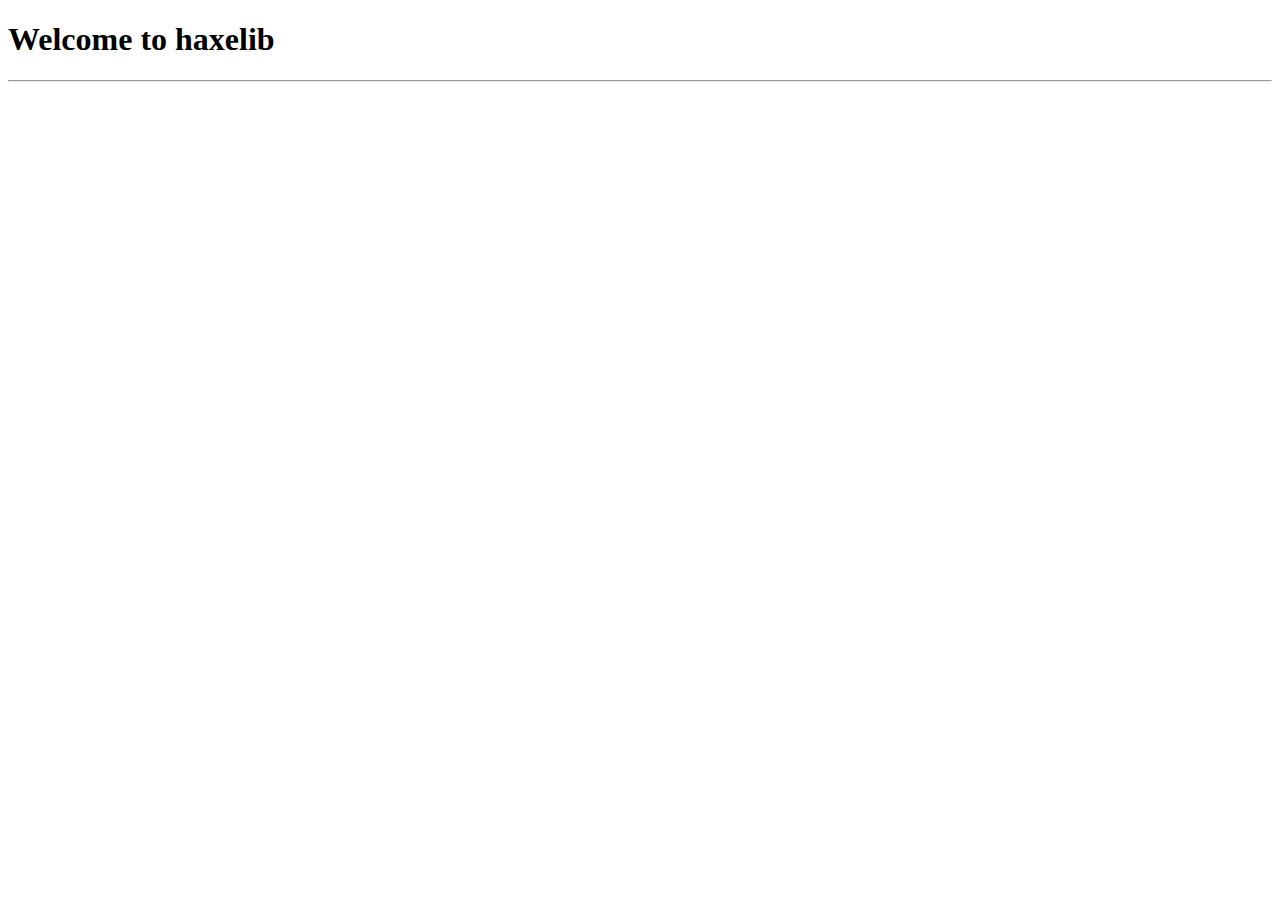
==== www/index.html @ 4eba7552 "add a js target for the haxelib website" ====
<!DOCTYPE HTML PUBLIC "-//W3C//DTD HTML 4.01 Transitional//EN" "http://www.w3.org/TR/html4/loose.dtd">
<html>
<head>
<meta http-equiv="Content-Type" content="text/html; charset=iso-8859-15">
<title>haxelib</title>
</head>

<body>
<h1>Welcome to haxelib</h1>

<div id="prj-list"></div>

<hr>
<address></address>

<script type="text/javascript" src="/js/jquery-1.3.2.min.js"></script>
<script type="text/javascript" src="/js/jquery-ui-1.7.2.custom.min.js"></script>
<script type="text/javascript" src="/js/jquery.form.js"></script>
<script type="text/javascript" src="/Controller.js"></script>

<textarea id="tmpl-prj-list" style="display:none">
::foreach projects::
<a href="/files/$$pkgName(::name::,::curversion::)">Download</a>
<span class="project">
::name:: ::license:: <b>::curversion::</b>
<blockquote>
<div class="details">
  Desc:   ::desc::<br>
  WebSite: ::website::<br>
  Owner    ::owner::<br>
  Releases<br>
  <ol>
  ::foreach versions::
  	<li>[::name::] = ::date::<br>
  		::comments::
    </li>
  ::end::
    </ol>
</div>
</blockquote>
</span>
::end::
</textarea>

</body> </html>
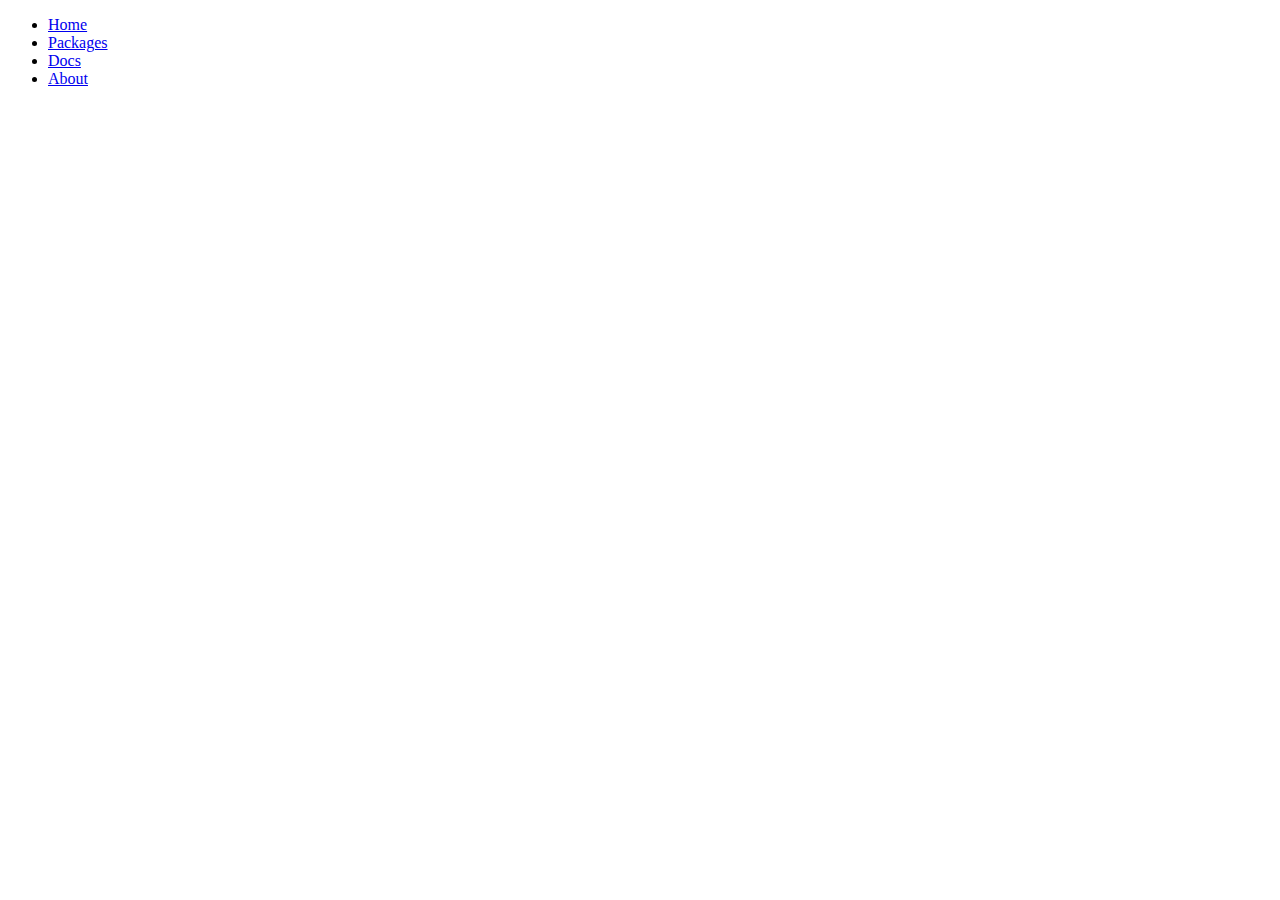
==== commit 64e8fc66: "Haxelib.js now contains the entire web front end - it's simpler. Use Trimpath js templates. Add a ho" ====
--- a/www/index.html
+++ b/www/index.html
@@ -4,44 +4,25 @@
 <head>
 <meta http-equiv="Content-Type" content="text/html; charset=iso-8859-15">
 <title>haxelib</title>
+<link type="text/css" href="/theme/sunny/jquery-ui-1.7.2.custom.css" rel="stylesheet" />
+
 </head>
 
 <body>
-<h1>Welcome to haxelib</h1>
 
-<div id="prj-list"></div>
-
-<hr>
-<address></address>
+<div id="tab-container">
+  <ul>
+    <li><a href="/home.html">Home</a></li>
+    <li><a href="/pack.html">Packages</a></li>
+    <li><a href="/docs.html">Docs</a></li>
+    <li><a href="/about.html">About</a></li>
+  </ul>
+</div>
 
 <script type="text/javascript" src="/js/jquery-1.3.2.min.js"></script>
 <script type="text/javascript" src="/js/jquery-ui-1.7.2.custom.min.js"></script>
 <script type="text/javascript" src="/js/jquery.form.js"></script>
-<script type="text/javascript" src="/Controller.js"></script>
-
-<textarea id="tmpl-prj-list" style="display:none">
-::foreach projects::
-<a href="/files/$$pkgName(::name::,::curversion::)">Download</a>
-<span class="project">
-::name:: ::license:: <b>::curversion::</b>
-<blockquote>
-<div class="details">
-  Desc:   ::desc::<br>
-  WebSite: ::website::<br>
-  Owner    ::owner::<br>
-  Releases<br>
-  <ol>
-  ::foreach versions::
-  	<li>[::name::] = ::date::<br>
-  		::comments::
-    </li>
-  ::end::
-    </ol>
-</div>
-</blockquote>
-</span>
-::end::
-</textarea>
-
+<script type="text/javascript" src="/js/template.js"></script>
+<script type="text/javascript" src="/Haxelib.js"></script>
 </body> </html>
 
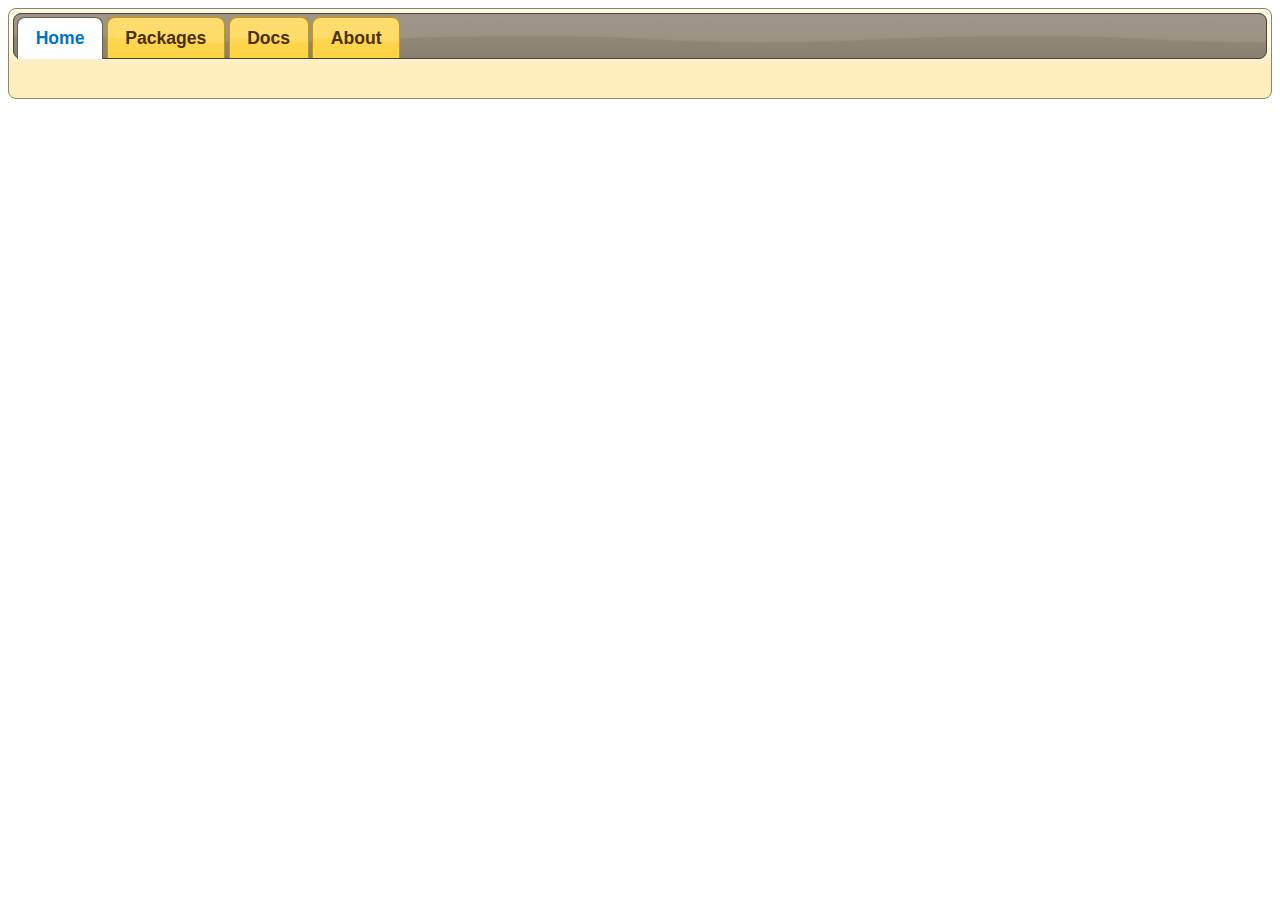
==== commit 186c27b1: "non-root repo path" ====
--- a/www/index.html
+++ b/www/index.html
@@ -4,7 +4,7 @@
 <head>
 <meta http-equiv="Content-Type" content="text/html; charset=iso-8859-15">
 <title>haxelib</title>
-<link type="text/css" href="/theme/sunny/jquery-ui-1.7.2.custom.css" rel="stylesheet" />
+<link type="text/css" href="theme/sunny/jquery-ui-1.7.2.custom.css" rel="stylesheet" />
 
 </head>
 
@@ -12,17 +12,17 @@
 
 <div id="tab-container">
   <ul>
-    <li><a href="/home.html">Home</a></li>
-    <li><a href="/pack.html">Packages</a></li>
-    <li><a href="/docs.html">Docs</a></li>
-    <li><a href="/about.html">About</a></li>
+    <li><a href="home.html">Home</a></li>
+    <li><a href="pack.html">Packages</a></li>
+    <li><a href="docs.html">Docs</a></li>
+    <li><a href="about.html">About</a></li>
   </ul>
 </div>
 
-<script type="text/javascript" src="/js/jquery-1.3.2.min.js"></script>
-<script type="text/javascript" src="/js/jquery-ui-1.7.2.custom.min.js"></script>
-<script type="text/javascript" src="/js/jquery.form.js"></script>
-<script type="text/javascript" src="/js/template.js"></script>
-<script type="text/javascript" src="/Haxelib.js"></script>
+<script type="text/javascript" src="js/jquery-1.3.2.min.js"></script>
+<script type="text/javascript" src="js/jquery-ui-1.7.2.custom.min.js"></script>
+<script type="text/javascript" src="js/jquery.form.js"></script>
+<script type="text/javascript" src="js/template.js"></script>
+<script type="text/javascript" src="Haxelib.js"></script>
 </body> </html>
 
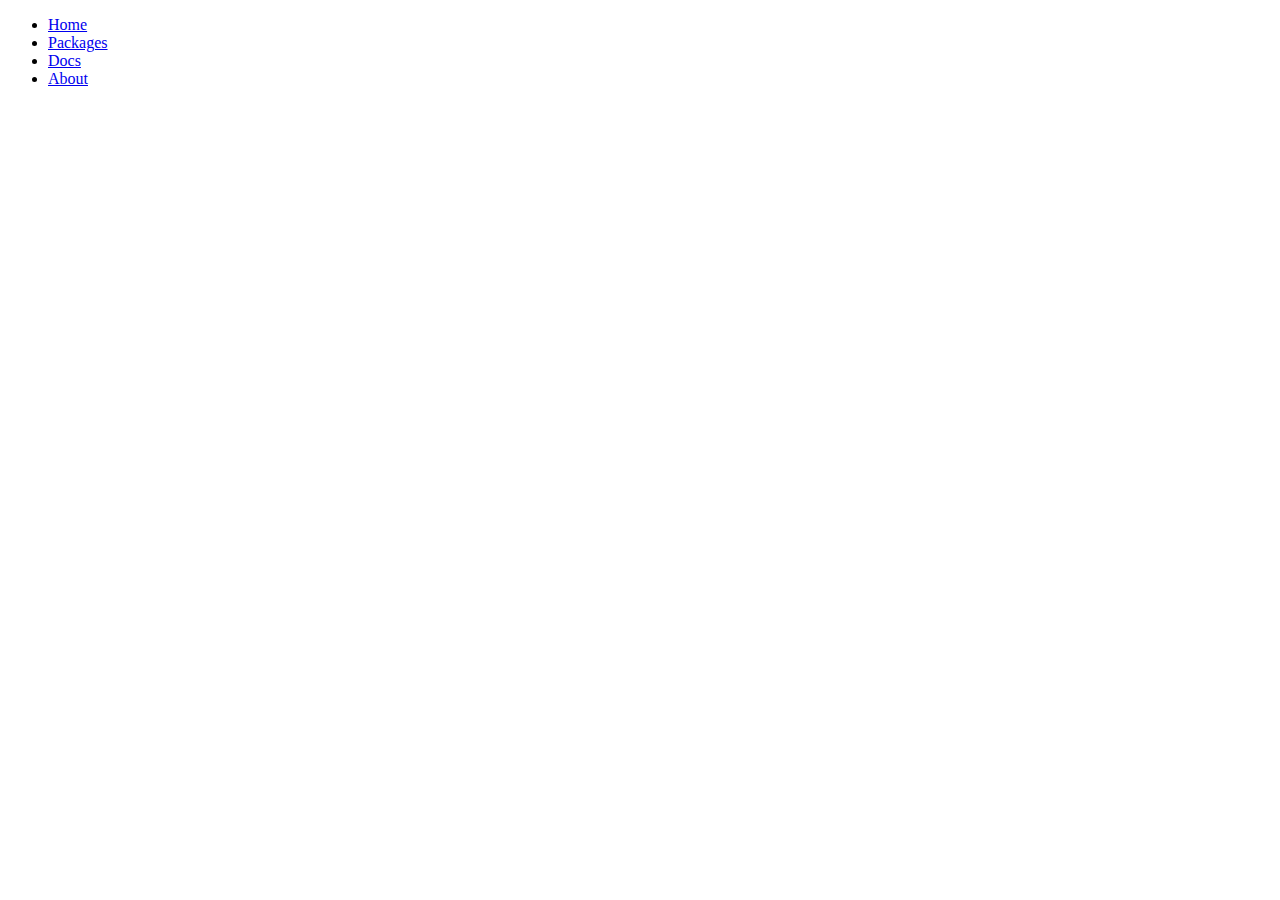
==== commit a46a256e: "tags stuff" ====
--- a/www/index.html
+++ b/www/index.html
@@ -4,25 +4,25 @@
 <head>
 <meta http-equiv="Content-Type" content="text/html; charset=iso-8859-15">
 <title>haxelib</title>
-<link type="text/css" href="theme/sunny/jquery-ui-1.7.2.custom.css" rel="stylesheet" />
-
+<link type="text/css" href="/theme/sunny/jquery-ui-1.7.2.custom.css" rel="stylesheet" />
+<link type="text/css" href="/index.css" rel="stylesheet" />
 </head>
 
 <body>
 
 <div id="tab-container">
   <ul>
-    <li><a href="home.html">Home</a></li>
-    <li><a href="pack.html">Packages</a></li>
-    <li><a href="docs.html">Docs</a></li>
-    <li><a href="about.html">About</a></li>
+    <li><a href="/home.html">Home</a></li>
+    <li><a href="/pack.html">Packages</a></li>
+    <li><a href="/docs.html">Docs</a></li>
+    <li><a href="/about.html">About</a></li>
   </ul>
 </div>
 
-<script type="text/javascript" src="js/jquery-1.3.2.min.js"></script>
-<script type="text/javascript" src="js/jquery-ui-1.7.2.custom.min.js"></script>
-<script type="text/javascript" src="js/jquery.form.js"></script>
-<script type="text/javascript" src="js/template.js"></script>
-<script type="text/javascript" src="Haxelib.js"></script>
+<script type="text/javascript" src="/js/jquery-1.3.2.min.js"></script>
+<script type="text/javascript" src="/js/jquery-ui-1.7.2.custom.min.js"></script>
+<script type="text/javascript" src="/js/jquery.form.js"></script>
+<script type="text/javascript" src="/js/template.js"></script>
+<script type="text/javascript" src="/Haxelib.js"></script>
 </body> </html>
 
